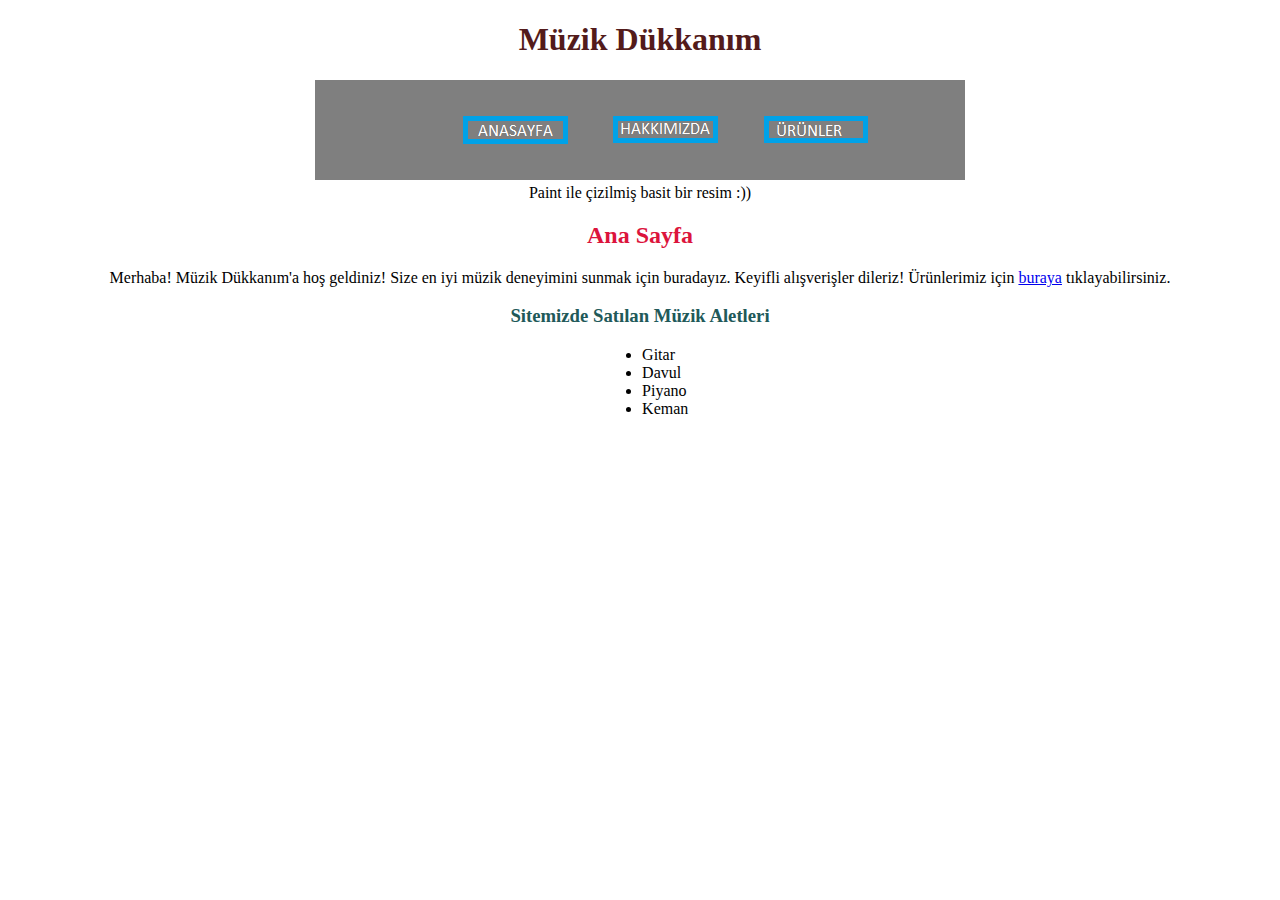
==== css-odev-1/index.html @ 690ea928 "Proje Kaybını Önlemek İçin :)" ====
<!DOCTYPE html>
<html lang="tr">

<head>
    <meta charset="UTF-8">
    <meta name="viewport" content="width=device-width, initial-scale=1.0">
    <title>Document</title>
    <link rel="stylesheet" href="style.css">
</head>

<body>

    <!-- *************** SAYFA BAŞLIĞI ***************  -->
    <header class="syf-ort">
        <h1 my-attribute="sayfa-basligi">Müzik Dükkanım</h1>
    </header>

    <!-- *************** RESİM MAP İLE LİNK ***************  -->
    <nav class="syf-ort">

        <!-- *************** Figur kullanarak resim bölümü oluşturma ***************  -->
        <figure>

            <img src="img/1.jpg" alt="Link Yönlendirmek İçin Resim" usemap="#yonlendirme" height="100" width="650">

            <!-- Figcaption ile resime başlık ekleme -->
            <figcaption>Paint ile çizilmiş basit bir resim :))</figcaption>

            <!-- HTML Map elementi ile resim üzerindeki belirli bölgelere tıklanınca link e yönlendirme -->
            <map name="yonlendirme">
                <area shape="rect" coords="148,65,252,38" alt="Anasayfa" href="index.html">
                <area shape="rect" coords="298,65,402,38" alt="Hakkımızda" href="hakkimizda.html">
                <area shape="rect" coords="448,65,552,38" alt="Ürünler" href="urunler.html">
            </map>

        </figure>

    </nav>
    <section>
        <article>
            <h2 class="syf-ort">
                Ana Sayfa
            </h2>
            <p class="syf-ort">
                Merhaba! Müzik Dükkanım'a hoş geldiniz! Size en iyi müzik deneyimini sunmak için buradayız. Keyifli
                alışverişler dileriz! Ürünlerimiz için <a href="urunler.html" id="urunlink">buraya</a> tıklayabilirsiniz.
            </p>
        </article>
        <article>
            <h3 class="syf-ort">
                Sitemizde Satılan Müzik Aletleri
            </h3>
            <ul class="sol-bosluk">
                <li>Gitar</li>
                <li>Davul</li>
                <li>Piyano</li>
                <li>Keman</li>
            </ul>
        </article>
    </section>







</body>

</html>
---- css-odev-1/style.css ----
.syf-ort{       /* Sayfada Ortalama*/
    text-align: center;
}

h1{
    color: rgb(83, 27, 27);
}

h2{
    color: crimson;
}

h3{
    color: rgb(33, 89, 89);
}

.sol-bosluk{
    margin-left: 47%;
}
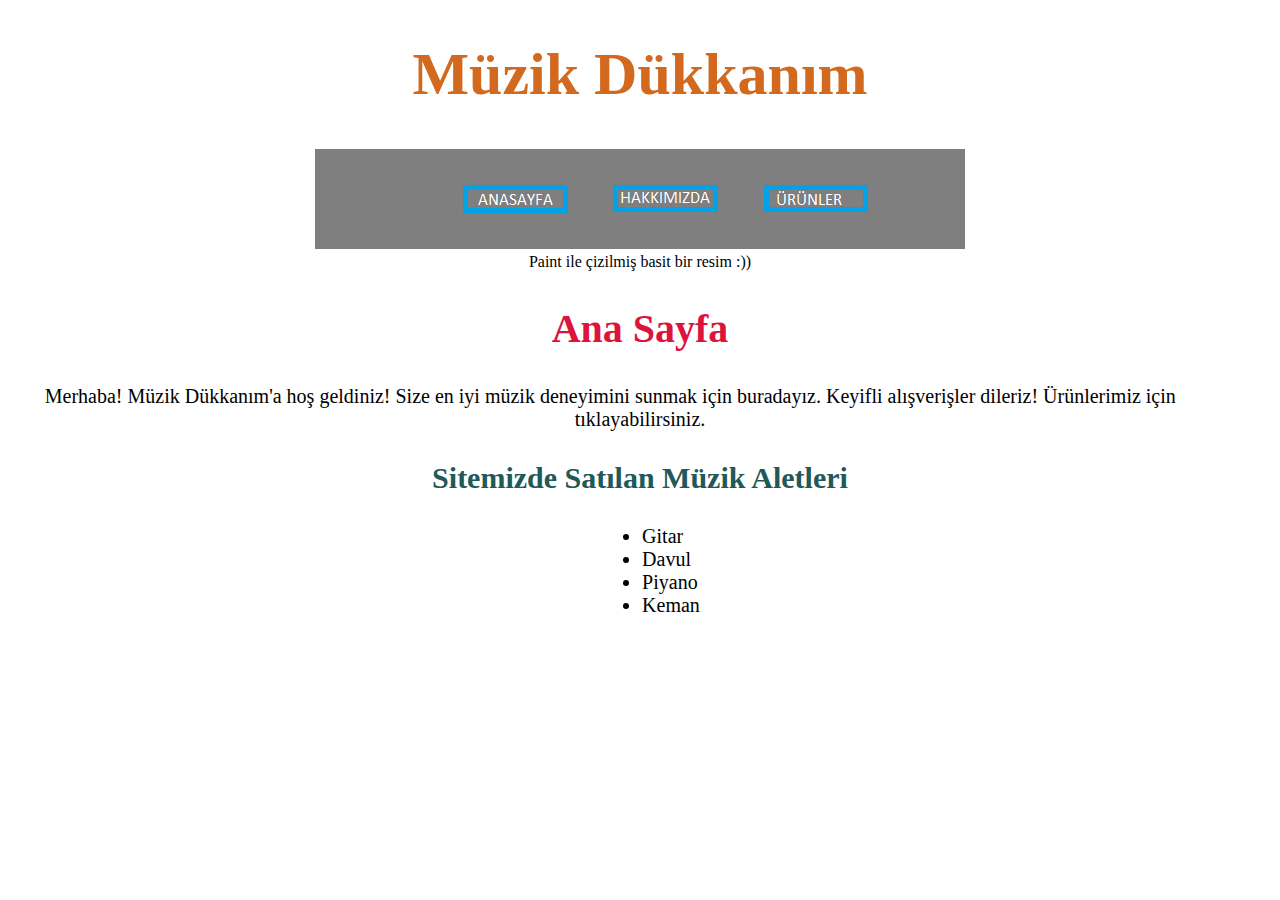
==== commit 45889a37: "CSS Ödev-1" ====
--- a/css-odev-1/index.html
+++ b/css-odev-1/index.html
@@ -4,14 +4,14 @@
 <head>
     <meta charset="UTF-8">
     <meta name="viewport" content="width=device-width, initial-scale=1.0">
-    <title>Document</title>
+    <title>Ana Sayfa | Müzik Dükkanım</title>
     <link rel="stylesheet" href="style.css">
 </head>
 
 <body>
 
     <!-- *************** SAYFA BAŞLIĞI ***************  -->
-    <header class="syf-ort">
+    <header>
         <h1 my-attribute="sayfa-basligi">Müzik Dükkanım</h1>
     </header>
 
@@ -50,6 +50,8 @@
             <h3 class="syf-ort">
                 Sitemizde Satılan Müzik Aletleri
             </h3>
+
+            <!-- ****************** ÜRÜN LİSTESİ ********************** -->
             <ul class="sol-bosluk">
                 <li>Gitar</li>
                 <li>Davul</li>
--- a/css-odev-1/style.css
+++ b/css-odev-1/style.css
@@ -1,19 +1,60 @@
-.syf-ort{       /* Sayfada Ortalama*/
+/* Başlığa oluşturduğum Attribute */
+h1[my-attribute="sayfa-basligi"] {
+    text-align: center;
+    color: chocolate;
+}
+
+/* Sayfada Ortalama*/
+.syf-ort {
     text-align: center;
 }
 
-h1{
+h1 {
     color: rgb(83, 27, 27);
+    font-size: 60px;
 }
 
-h2{
+h2 {
     color: crimson;
+    font-size: 40px;
 }
 
-h3{
+h3 {
     color: rgb(33, 89, 89);
+    font-size: 30px;
 }
 
-.sol-bosluk{
+.sol-bosluk {
     margin-left: 47%;
+}
+
+#urunler-liste {
+    list-style-position: inside;
+}
+
+p {
+    font-size: 20px;
+}
+
+li {
+    font-size: 20px;
+}
+
+.basa-don {
+    font-size: 40px;
+    border: 2px brown;
+    border-radius: 10px;
+    background-color: brown;
+    width: 300px;
+    text-align: center;
+    margin:0 auto;
+}
+
+a{
+    text-decoration: none;
+    color: white;
+}
+
+.hakkimizda-paragraf-duzeni{
+    text-align: left;
 }